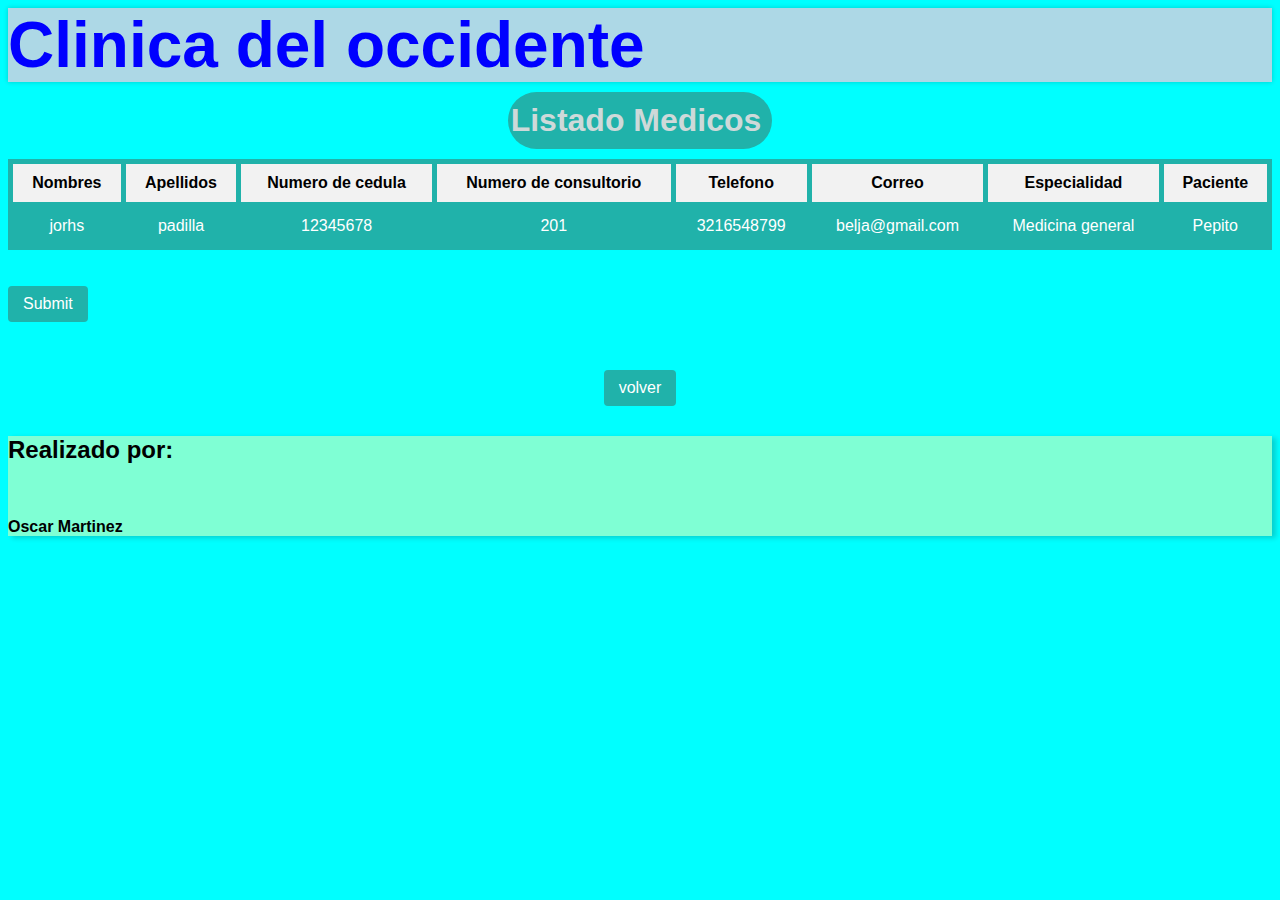
==== listado-medicos.html @ cc3e0b68 "Maquetacion centro medico, taller calificable" ====
<!DOCTYPE html>
<html lang="en">
<head>
    <meta charset="UTF-8">
    <meta name="viewport" content="width=device-width, initial-scale=1.0">
    <title>listado medicos</title>
    
    <link rel="stylesheet" href="style.css">
</head>
<body>
    <h1>Clinica del occidente</h1>
    <h3>Listado Medicos</h3>
    <table border="solid">
        <tr>
            <th>Nombres</th>
            <th>Apellidos</th>
            <th>Numero de cedula</th>
            <th>Numero de consultorio</th>
            <th>Telefono</th>
            <th>Correo</th>
            <th>Especialidad</th>
            <th>Paciente</th>
        </tr>
        <tr>
            <td>jorhs</td>
            <td>padilla</td>
            <td>12345678</td>
            <td>201</td>
            <td>3216548799</td>
            <td>belja@gmail.com</td>
            <td>Medicina general</td>
            <td>Pepito</td>
        </tr>
    </table>
    <br><br>
    <input type="submit"><br><br>
    <div class="boton-volver">
    <a href="index.html">
        <input type="button" value="volver" ></a>
    </div>
        <footer>
            <h2>Realizado por:</h2><br>
            <p><b>Oscar Martinez</b></p>
        </footer>
   
</body>
</html>
---- style.css ----
body {
    font-family: Arial, Helvetica, sans-serif;  
   background-image: url('https://th.bing.com/th/id/R.ddb0ca24f5e2c65959c2e5c070300ff4?rik=Sa8Ho6a%2bpgZfcQ&riu=http%3a%2f%2fblog.espol.edu.ec%2fsaludbienestar%2ffiles%2f2021%2f08%2fUniversidades-medicina.jpg&ehk=uJJjAt%2b8FPD7lk%2b1pgPNd9mj8dzlEE%2fJH1nwRULXHwM%3d&risl=&pid=ImgRaw&r=0');
    background-color: aqua;
}
h1 {
    color: blue;
    margin: 0%;
    font-size: 400%;
    box-shadow: 0px 0px 5px rgba(0, 0, 0, 0.2);;
    background-color:lightblue;
    
}


h3{
    background-color:lightseagreen;
    font-size: 200%;
    margin: 5;
    text-align: center;
    box-sizing: border-box;
    margin: 10px 500px 10px 500px ;
    padding: 10px 10px 10px 2px;
    border-radius: 60px;
    list-style: none;
   color: rgb(206, 217, 217);

   
}
.registro-medico {
   margin-block: 30px;
   color: black;
    text-align: center;
    font-size: 130%;

}
ul{
    border-width: 5px;
    border-color: blue;
    border-style:inset;

    width: 50%;
    font-size:160%;
    box-sizing: border-box;
    margin: 80px 50px 50px 300px ;
    padding: 100px 1px 100px 240px;
    border-radius: 60px;
    list-style: none;
}
.boton-volver{ 
  
    margin-block: 30px;
    ;
    text-align: center;
}
footer{
    text-align:start;
    box-shadow: 4px 2px 5px rgba(30, 21, 21, 0.2);;
    background-color: aquamarine;
    
}
input[type="submit"],
input[type="button"] {
    background-color: lightseagreen;
    color: white;
    border: none;
    border-radius: 4px;
    cursor: pointer;
    padding: 9px 15px;
    font-size: 16px;
    font-family: sans-serif;
    transition: background-color 0.3s ease;
}
table {
    border-collapse: collapse;
    width: 100%;
    font-size: 16px;
    font-family: sans-serif;
}

th,
td {
    padding: 10px;
    text-align: center;
    border: 5px solid lightseagreen;
    background-color: lightseagreen;


}

td {
    color: #fff;
}

th {
    background-color: #f2f2f2;
    font-weight: bold;
}
a{
    text-decoration: none;
    color:black;
    font-size: 120%;
}
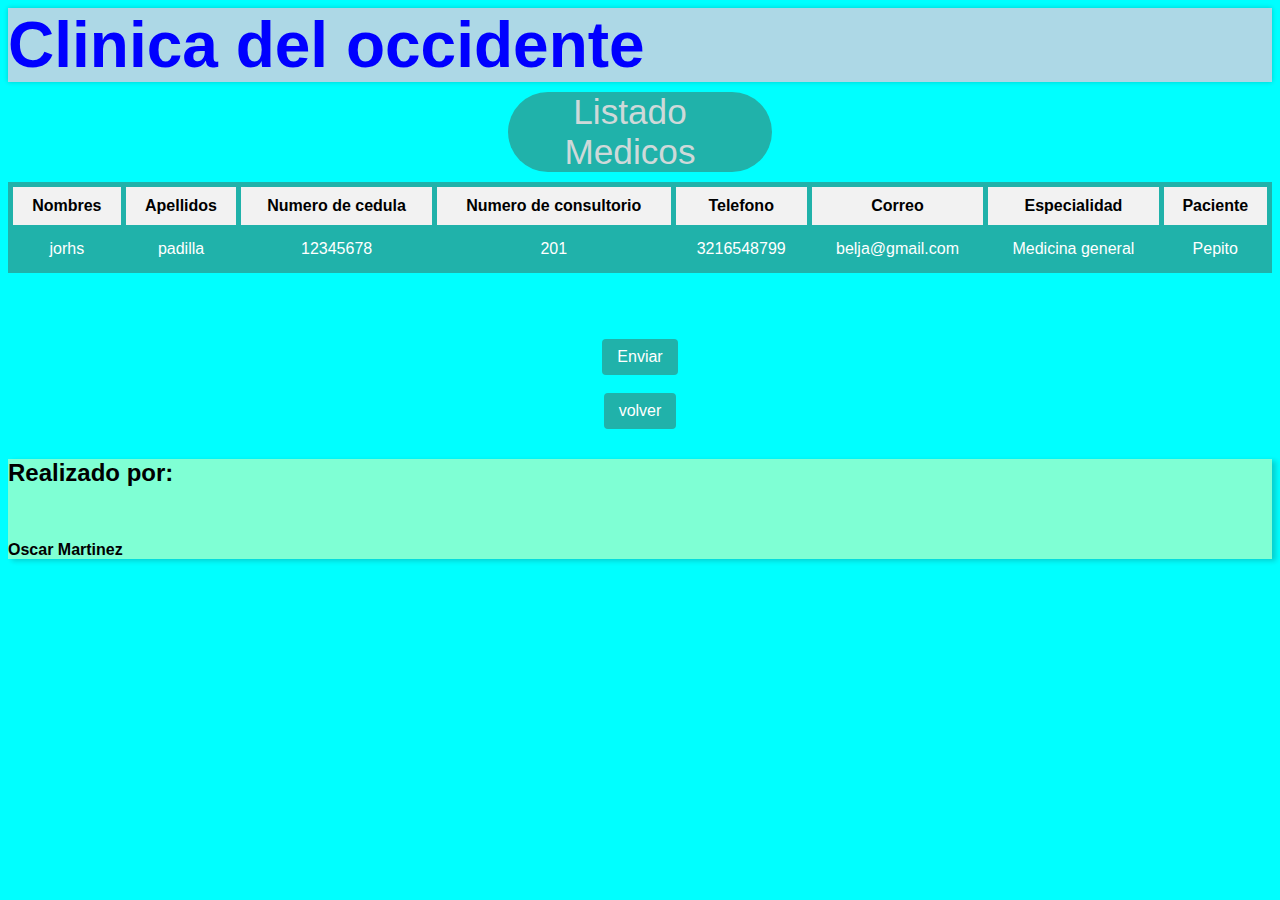
==== commit fcba19ce: "se agrego el javascript y css al proyecto centro medico maquetacion" ====
--- a/listado-medicos.html
+++ b/listado-medicos.html
@@ -11,6 +11,7 @@
     <h1>Clinica del occidente</h1>
     <h3>Listado Medicos</h3>
     <table border="solid">
+        <thead>
         <tr>
             <th>Nombres</th>
             <th>Apellidos</th>
@@ -21,6 +22,8 @@
             <th>Especialidad</th>
             <th>Paciente</th>
         </tr>
+    </thead>
+    <tbody id="cuerpo-tabla-medicos">
         <tr>
             <td>jorhs</td>
             <td>padilla</td>
@@ -31,10 +34,12 @@
             <td>Medicina general</td>
             <td>Pepito</td>
         </tr>
+    </tbody>
     </table>
     <br><br>
-    <input type="submit"><br><br>
+    
     <div class="boton-volver">
+        <input type="submit" value="Enviar"><br><br> 
     <a href="index.html">
         <input type="button" value="volver" ></a>
     </div>
@@ -42,6 +47,6 @@
             <h2>Realizado por:</h2><br>
             <p><b>Oscar Martinez</b></p>
         </footer>
-   
+   <script src="app.js"></script>
 </body>
 </html>--- a/style.css
+++ b/style.css
@@ -12,20 +12,22 @@
     background-color:lightblue;
     
 }
-
+a:hover{
+    color: blanchedalmond;
+}
 
 h3{
     background-color:lightseagreen;
-    font-size: 200%;
+    font-size: 220%;
     margin: 5;
     text-align: center;
     box-sizing: border-box;
     margin: 10px 500px 10px 500px ;
-    padding: 10px 10px 10px 2px;
+    padding-right: 20px;
     border-radius: 60px;
     list-style: none;
    color: rgb(206, 217, 217);
-
+   font-weight: 400;
    
 }
 .registro-medico {
@@ -44,14 +46,18 @@
     font-size:160%;
     box-sizing: border-box;
     margin: 80px 50px 50px 300px ;
-    padding: 100px 1px 100px 240px;
+
     border-radius: 60px;
     list-style: none;
+}
+
+li{
+    padding: 2%;
+    text-align: center;
 }
 .boton-volver{ 
   
     margin-block: 30px;
-    ;
     text-align: center;
 }
 footer{
